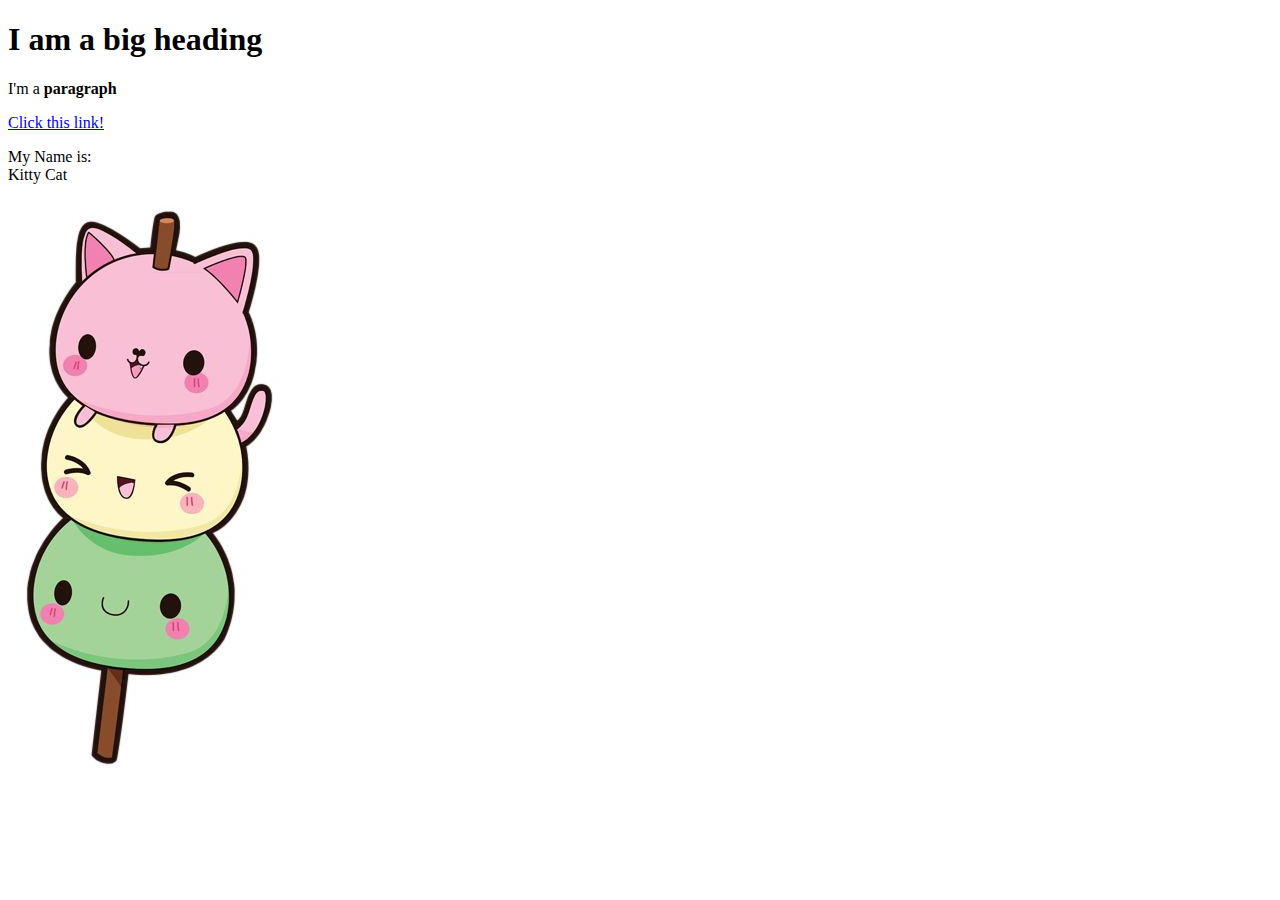
==== Test.html @ 64a127f2 "Added a cat image and few more elements" ====
<!DOCTYPE html>
<html>
<head>
	<title> Test Page </title>
</head>
	<body><h1> I am a big heading </h1>
	<p> I'm a <b>paragraph</b> </p>
	<a href="http://google.com" target="_blank" title="This way to Google!">Click this link!</a>
	<p> My Name is:<br>
	Kitty Cat</p>
	<img src="img/cat.jpg">
</body>
</html>
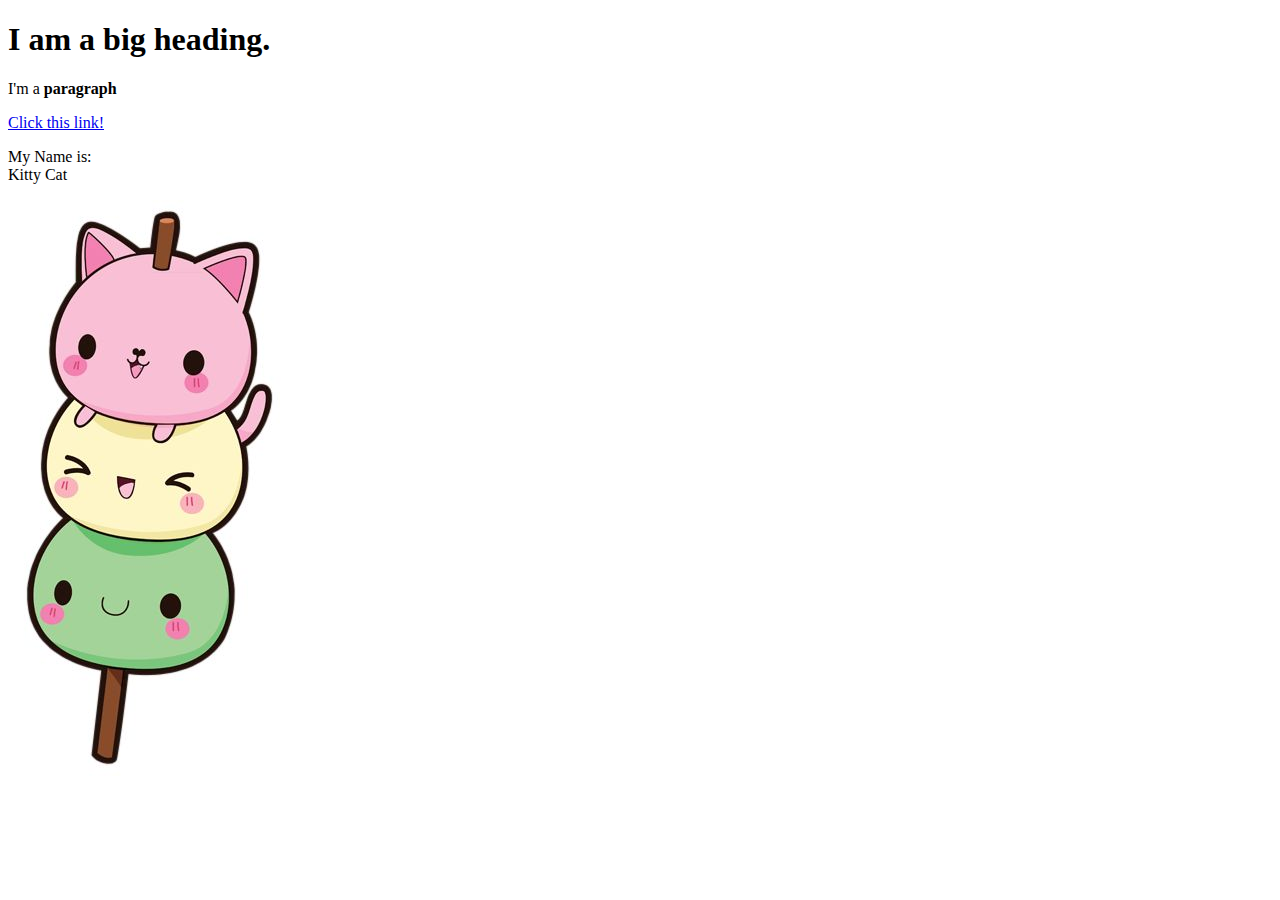
==== commit 948b1af6: "Created test html and css" ====
--- a/Test.html
+++ b/Test.html
@@ -3,7 +3,7 @@
 <head>
 	<title> Test Page </title>
 </head>
-	<body><h1> I am a big heading </h1>
+	<body><h1> I am a big heading. </h1>
 	<p> I'm a <b>paragraph</b> </p>
 	<a href="http://google.com" target="_blank" title="This way to Google!">Click this link!</a>
 	<p> My Name is:<br>
